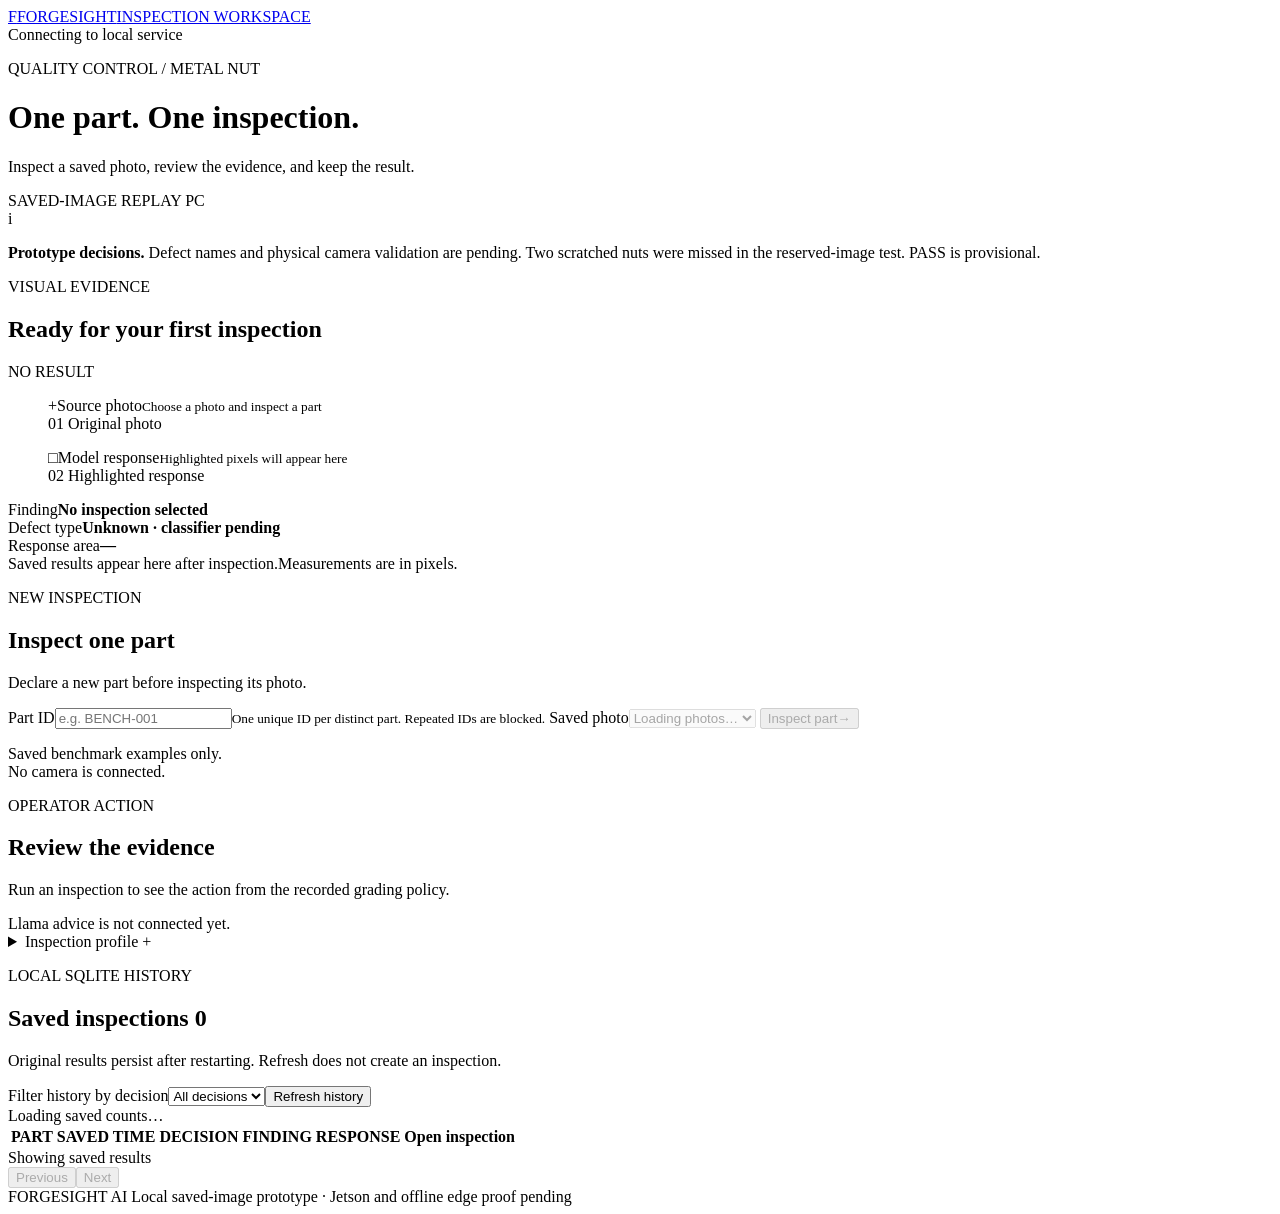
==== forgesight/web/index.html @ 2a3520cd "feat(ui): add local operator screen with real inspection and saved history" ====
<!doctype html>
<html lang="en">
<head>
  <meta charset="utf-8">
  <meta name="viewport" content="width=device-width, initial-scale=1">
  <meta name="description" content="ForgeSight local saved-image inspection workspace.">
  <title>ForgeSight | Local inspection</title>
  <link rel="icon" href="/assets/icon.svg" type="image/svg+xml">
  <link rel="stylesheet" href="/assets/style.css">
  <script src="/assets/app.js" defer></script>
</head>
<body>
  <header class="topbar">
    <a class="brand" href="/" aria-label="ForgeSight home"><span class="brand-mark" aria-hidden="true">F<span></span></span><span>FORGESIGHT<span class="brand-sub">INSPECTION WORKSPACE</span></span></a>
    <div class="connection"><span id="health-dot" class="status-dot"></span><span id="health-label">Connecting to local service</span></div>
  </header>
  <main>
    <div class="page-heading"><div><p class="eyebrow">QUALITY CONTROL / METAL NUT</p><h1>One part. One inspection.</h1><p class="intro">Inspect a saved photo, review the evidence, and keep the result.</p></div><span class="mode-tag">SAVED-IMAGE REPLAY <span>PC</span></span></div>
    <div class="prototype-note"><span class="notice-icon" aria-hidden="true">i</span><p><strong>Prototype decisions.</strong> Defect names and physical camera validation are pending. Two scratched nuts were missed in the reserved-image test. PASS is provisional.</p></div>
    <div id="message" class="message" role="alert" hidden></div>
    <section class="workspace" aria-label="Inspection workspace">
      <div class="evidence card">
        <div class="card-heading"><div><p class="eyebrow">VISUAL EVIDENCE</p><h2 id="result-heading">Ready for your first inspection</h2></div><span id="grade" class="grade neutral">NO RESULT</span></div>
        <div class="image-grid">
          <figure><div class="image-frame"><img id="source-image" alt="Source photo for the selected saved inspection" hidden><div id="source-empty" class="image-empty"><span class="image-symbol" aria-hidden="true">+</span><span>Source photo</span><small>Choose a photo and inspect a part</small></div></div><figcaption>01 <span>Original photo</span></figcaption></figure>
          <figure><div class="image-frame"><img id="overlay-image" alt="Model response and region boxes for the selected inspection" hidden><div id="overlay-empty" class="image-empty"><span class="image-symbol" aria-hidden="true">&#9633;</span><span>Model response</span><small>Highlighted pixels will appear here</small></div></div><figcaption>02 <span>Highlighted response</span></figcaption></figure>
        </div>
        <div class="finding-grid"><div><span class="field-label">Finding</span><strong id="finding">No inspection selected</strong></div><div><span class="field-label">Defect type</span><strong id="defect-type">Unknown &middot; classifier pending</strong></div><div><span class="field-label">Response area</span><strong id="area">&mdash;</strong></div></div>
        <div class="evidence-footer"><span id="result-time">Saved results appear here after inspection.</span><span id="model-time">Measurements are in pixels.</span></div>
      </div>
      <aside class="controls">
        <section class="card inspect-card"><p class="eyebrow">NEW INSPECTION</p><h2>Inspect one part</h2><p class="muted">Declare a new part before inspecting its photo.</p>
          <form id="inspect-form">
            <label for="part-id">Part ID</label><input id="part-id" name="part-id" placeholder="e.g. BENCH-001" maxlength="128" required autocomplete="off" aria-describedby="part-help"><small id="part-help">One unique ID per distinct part. Repeated IDs are blocked.</small>
            <label for="sample-id">Saved photo</label><select id="sample-id" name="sample-id" required disabled><option value="">Loading photos&hellip;</option></select>
            <button id="inspect-button" class="primary" type="submit" disabled><span id="button-label">Inspect part</span><span aria-hidden="true">&#8594;</span></button>
            <p id="inspect-progress" role="status" class="progress" aria-live="polite"></p>
          </form>
          <div class="replay-help"><span class="tiny-dot"></span><p>Saved benchmark examples only.<br>No camera is connected.</p></div>
        </section>
        <section class="card guidance"><p class="eyebrow">OPERATOR ACTION</p><h2 id="action-heading">Review the evidence</h2><p id="operator-action">Run an inspection to see the action from the recorded grading policy.</p><div class="advice-state"><span class="tiny-dot pending"></span>Llama advice is not connected yet.</div></section>
        <details class="profile"><summary>Inspection profile <span aria-hidden="true">+</span></summary><p>EfficientAD-S &middot; FP32<br>700 &times; 700 RGB photos &rarr; 256 &times; 256 model input<br>Pixel-only prototype policy<br>No calibrated millimetres or certified acceptance limits.</p></details>
      </aside>
    </section>
    <section class="card history-section" aria-labelledby="history-heading">
      <div class="history-heading"><div><p class="eyebrow">LOCAL SQLITE HISTORY</p><h2 id="history-heading">Saved inspections <span id="total-count" class="count">0</span></h2><p class="muted">Original results persist after restarting. Refresh does not create an inspection.</p></div><div class="history-tools"><label for="grade-filter" class="sr-only">Filter history by decision</label><select id="grade-filter"><option value="">All decisions</option><option value="PASS">PASS</option><option value="REVIEW">REVIEW</option><option value="REJECT">REJECT</option></select><button id="refresh-history" class="secondary" type="button">Refresh history</button></div></div>
      <div id="counts" class="history-counts" aria-live="polite">Loading saved counts&hellip;</div>
      <div class="table-scroll"><table><thead><tr><th scope="col">PART</th><th scope="col">SAVED TIME</th><th scope="col">DECISION</th><th scope="col">FINDING</th><th scope="col">RESPONSE</th><th scope="col"><span class="sr-only">Open inspection</span></th></tr></thead><tbody id="history-body"></tbody></table></div>
      <p id="history-empty" class="history-empty" hidden>No inspections in this view. Inspect a new part to save the first result.</p>
      <div class="pagination"><span id="page-label">Showing saved results</span><div><button id="previous-page" class="secondary small" type="button" disabled>Previous</button><button id="next-page" class="secondary small" type="button" disabled>Next</button></div></div>
    </section>
    <footer>FORGESIGHT AI <span>Local saved-image prototype &middot; Jetson and offline edge proof pending</span></footer>
  </main>
</body>
</html>
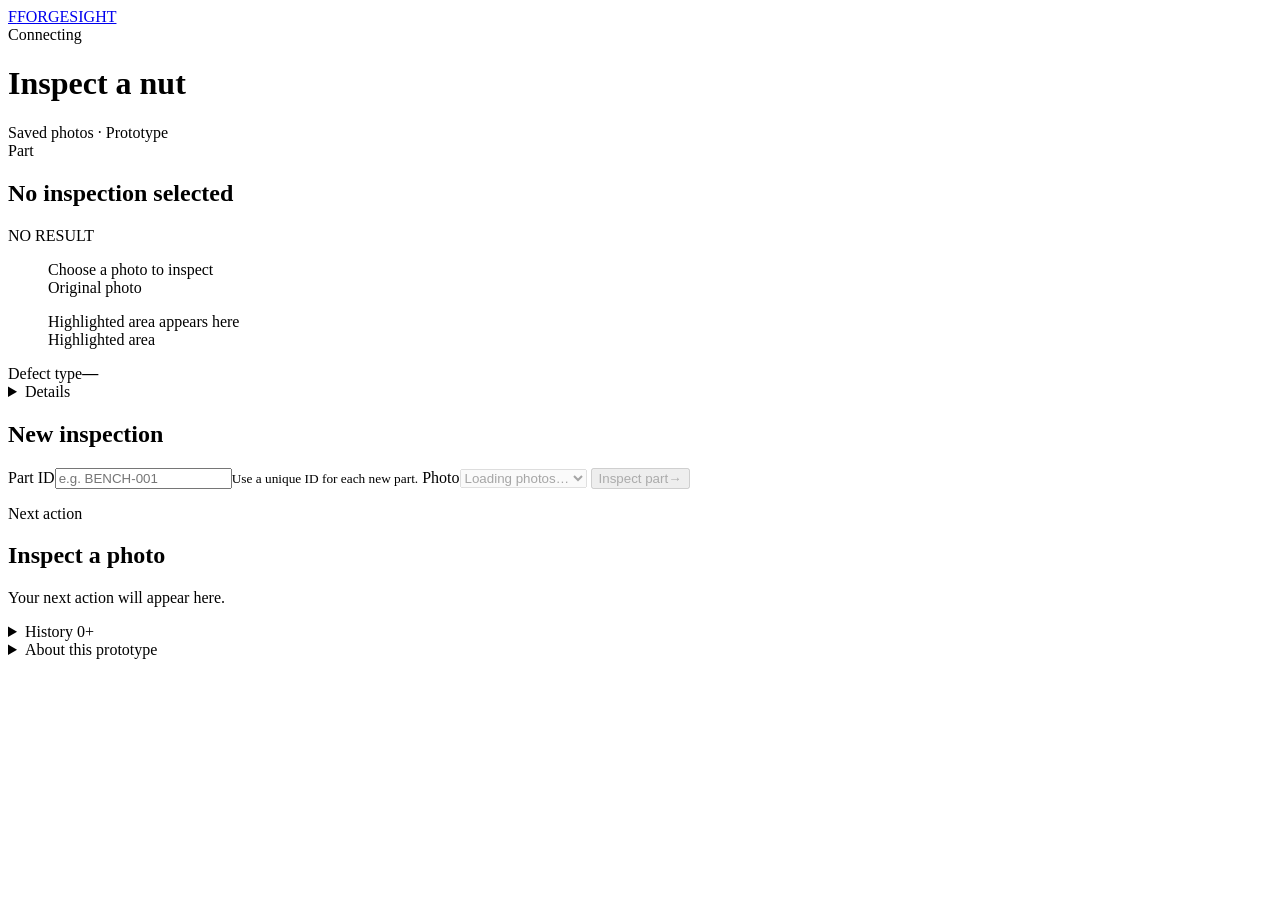
==== commit 84054e4c: "refactor(ui): show essential inspection information first" ====
--- a/forgesight/web/index.html
+++ b/forgesight/web/index.html
@@ -3,53 +3,70 @@
 <head>
   <meta charset="utf-8">
   <meta name="viewport" content="width=device-width, initial-scale=1">
-  <meta name="description" content="ForgeSight local saved-image inspection workspace.">
-  <title>ForgeSight | Local inspection</title>
+  <meta name="description" content="ForgeSight local nut inspection.">
+  <title>ForgeSight | Inspect</title>
   <link rel="icon" href="/assets/icon.svg" type="image/svg+xml">
   <link rel="stylesheet" href="/assets/style.css">
   <script src="/assets/app.js" defer></script>
 </head>
 <body>
   <header class="topbar">
-    <a class="brand" href="/" aria-label="ForgeSight home"><span class="brand-mark" aria-hidden="true">F<span></span></span><span>FORGESIGHT<span class="brand-sub">INSPECTION WORKSPACE</span></span></a>
-    <div class="connection"><span id="health-dot" class="status-dot"></span><span id="health-label">Connecting to local service</span></div>
+    <a class="brand" href="/" aria-label="ForgeSight home"><span class="brand-mark" aria-hidden="true">F</span>FORGESIGHT</a>
+    <div class="connection" role="status"><span id="health-dot" class="status-dot"></span><span id="health-label">Connecting</span></div>
   </header>
   <main>
-    <div class="page-heading"><div><p class="eyebrow">QUALITY CONTROL / METAL NUT</p><h1>One part. One inspection.</h1><p class="intro">Inspect a saved photo, review the evidence, and keep the result.</p></div><span class="mode-tag">SAVED-IMAGE REPLAY <span>PC</span></span></div>
-    <div class="prototype-note"><span class="notice-icon" aria-hidden="true">i</span><p><strong>Prototype decisions.</strong> Defect names and physical camera validation are pending. Two scratched nuts were missed in the reserved-image test. PASS is provisional.</p></div>
+    <div class="page-heading"><h1>Inspect a nut</h1><span class="mode-tag">Saved photos &middot; Prototype</span></div>
     <div id="message" class="message" role="alert" hidden></div>
     <section class="workspace" aria-label="Inspection workspace">
-      <div class="evidence card">
-        <div class="card-heading"><div><p class="eyebrow">VISUAL EVIDENCE</p><h2 id="result-heading">Ready for your first inspection</h2></div><span id="grade" class="grade neutral">NO RESULT</span></div>
+      <section class="evidence card" aria-label="Inspection result">
+        <div class="card-heading"><div><span class="field-label">Part</span><h2 id="result-heading">No inspection selected</h2></div><span id="grade" class="grade neutral">NO RESULT</span></div>
         <div class="image-grid">
-          <figure><div class="image-frame"><img id="source-image" alt="Source photo for the selected saved inspection" hidden><div id="source-empty" class="image-empty"><span class="image-symbol" aria-hidden="true">+</span><span>Source photo</span><small>Choose a photo and inspect a part</small></div></div><figcaption>01 <span>Original photo</span></figcaption></figure>
-          <figure><div class="image-frame"><img id="overlay-image" alt="Model response and region boxes for the selected inspection" hidden><div id="overlay-empty" class="image-empty"><span class="image-symbol" aria-hidden="true">&#9633;</span><span>Model response</span><small>Highlighted pixels will appear here</small></div></div><figcaption>02 <span>Highlighted response</span></figcaption></figure>
+          <figure>
+            <div class="image-frame"><img id="source-image" alt="Original photo of the selected part" hidden><div id="source-empty" class="image-empty">Choose a photo to inspect</div></div>
+            <figcaption>Original photo</figcaption>
+          </figure>
+          <figure>
+            <div class="image-frame"><img id="overlay-image" alt="Highlighted model response on the selected part" hidden><div id="overlay-empty" class="image-empty">Highlighted area appears here</div></div>
+            <figcaption>Highlighted area</figcaption>
+          </figure>
         </div>
-        <div class="finding-grid"><div><span class="field-label">Finding</span><strong id="finding">No inspection selected</strong></div><div><span class="field-label">Defect type</span><strong id="defect-type">Unknown &middot; classifier pending</strong></div><div><span class="field-label">Response area</span><strong id="area">&mdash;</strong></div></div>
-        <div class="evidence-footer"><span id="result-time">Saved results appear here after inspection.</span><span id="model-time">Measurements are in pixels.</span></div>
-      </div>
+        <div class="type-line"><span>Defect type</span><strong id="defect-type">&mdash;</strong></div>
+        <details id="result-details" class="record-details">
+          <summary>Details</summary>
+          <dl><div><dt>Finding</dt><dd id="finding">No inspection selected</dd></div><div><dt>Response area</dt><dd id="area">&mdash;</dd></div><div><dt>Saved</dt><dd id="result-time">&mdash;</dd></div><div><dt>Timing</dt><dd id="model-time">&mdash;</dd></div><div><dt>Recorded action</dt><dd id="recorded-action">&mdash;</dd></div></dl>
+          <p id="error-detail" hidden></p>
+        </details>
+      </section>
       <aside class="controls">
-        <section class="card inspect-card"><p class="eyebrow">NEW INSPECTION</p><h2>Inspect one part</h2><p class="muted">Declare a new part before inspecting its photo.</p>
+        <section class="card inspect-card">
+          <h2>New inspection</h2>
           <form id="inspect-form">
-            <label for="part-id">Part ID</label><input id="part-id" name="part-id" placeholder="e.g. BENCH-001" maxlength="128" required autocomplete="off" aria-describedby="part-help"><small id="part-help">One unique ID per distinct part. Repeated IDs are blocked.</small>
-            <label for="sample-id">Saved photo</label><select id="sample-id" name="sample-id" required disabled><option value="">Loading photos&hellip;</option></select>
+            <label for="part-id">Part ID</label><input id="part-id" name="part-id" placeholder="e.g. BENCH-001" maxlength="128" required autocomplete="off" aria-describedby="part-help"><small id="part-help">Use a unique ID for each new part.</small>
+            <label for="sample-id">Photo</label><select id="sample-id" name="sample-id" required disabled><option value="">Loading photos&hellip;</option></select>
             <button id="inspect-button" class="primary" type="submit" disabled><span id="button-label">Inspect part</span><span aria-hidden="true">&#8594;</span></button>
-            <p id="inspect-progress" role="status" class="progress" aria-live="polite"></p>
+            <p id="inspect-progress" class="progress" role="status" aria-live="polite"></p>
           </form>
-          <div class="replay-help"><span class="tiny-dot"></span><p>Saved benchmark examples only.<br>No camera is connected.</p></div>
         </section>
-        <section class="card guidance"><p class="eyebrow">OPERATOR ACTION</p><h2 id="action-heading">Review the evidence</h2><p id="operator-action">Run an inspection to see the action from the recorded grading policy.</p><div class="advice-state"><span class="tiny-dot pending"></span>Llama advice is not connected yet.</div></section>
-        <details class="profile"><summary>Inspection profile <span aria-hidden="true">+</span></summary><p>EfficientAD-S &middot; FP32<br>700 &times; 700 RGB photos &rarr; 256 &times; 256 model input<br>Pixel-only prototype policy<br>No calibrated millimetres or certified acceptance limits.</p></details>
+        <section class="card guidance" aria-label="Next action"><span class="field-label">Next action</span><h2 id="action-heading">Inspect a photo</h2><p id="operator-action">Your next action will appear here.</p></section>
       </aside>
     </section>
-    <section class="card history-section" aria-labelledby="history-heading">
-      <div class="history-heading"><div><p class="eyebrow">LOCAL SQLITE HISTORY</p><h2 id="history-heading">Saved inspections <span id="total-count" class="count">0</span></h2><p class="muted">Original results persist after restarting. Refresh does not create an inspection.</p></div><div class="history-tools"><label for="grade-filter" class="sr-only">Filter history by decision</label><select id="grade-filter"><option value="">All decisions</option><option value="PASS">PASS</option><option value="REVIEW">REVIEW</option><option value="REJECT">REJECT</option></select><button id="refresh-history" class="secondary" type="button">Refresh history</button></div></div>
-      <div id="counts" class="history-counts" aria-live="polite">Loading saved counts&hellip;</div>
-      <div class="table-scroll"><table><thead><tr><th scope="col">PART</th><th scope="col">SAVED TIME</th><th scope="col">DECISION</th><th scope="col">FINDING</th><th scope="col">RESPONSE</th><th scope="col"><span class="sr-only">Open inspection</span></th></tr></thead><tbody id="history-body"></tbody></table></div>
-      <p id="history-empty" class="history-empty" hidden>No inspections in this view. Inspect a new part to save the first result.</p>
-      <div class="pagination"><span id="page-label">Showing saved results</span><div><button id="previous-page" class="secondary small" type="button" disabled>Previous</button><button id="next-page" class="secondary small" type="button" disabled>Next</button></div></div>
-    </section>
-    <footer>FORGESIGHT AI <span>Local saved-image prototype &middot; Jetson and offline edge proof pending</span></footer>
+    <details id="history-panel" class="card history-section">
+      <summary><span>History <span id="total-count" class="count">0</span></span><span class="disclosure-mark" aria-hidden="true">+</span></summary>
+      <div class="history-content">
+        <div class="history-heading"><h2 id="history-heading">Saved inspections</h2><div class="history-tools"><label for="grade-filter" class="sr-only">Filter history by decision</label><select id="grade-filter"><option value="">All decisions</option><option value="PASS">PASS</option><option value="REVIEW">REVIEW</option><option value="REJECT">REJECT</option></select><button id="refresh-history" class="secondary" type="button">Refresh history</button></div></div>
+        <div id="counts" class="history-counts" aria-live="polite">Loading saved counts&hellip;</div>
+        <div class="table-scroll"><table><thead><tr><th scope="col">PART</th><th scope="col">SAVED TIME</th><th scope="col">DECISION</th><th scope="col">FINDING</th><th scope="col">RESPONSE</th><th scope="col"><span class="sr-only">Open inspection</span></th></tr></thead><tbody id="history-body"></tbody></table></div>
+        <p id="history-empty" class="history-empty" hidden>No saved inspections in this view.</p>
+        <div class="pagination"><span id="page-label">Showing saved results</span><div><button id="previous-page" class="secondary small" type="button" disabled>Previous</button><button id="next-page" class="secondary small" type="button" disabled>Next</button></div></div>
+      </div>
+    </details>
+    <details id="about-panel" class="about-panel">
+      <summary>About this prototype</summary>
+      <p>Saved benchmark photos, not a live camera. PASS is provisional: two scratched nuts were missed in the reserved-image test. Defect names are unknown until classification is validated.</p>
+      <p>Highlighted pixels are model responses, not verified physical damage measurements. There are no calibrated millimetres or certified acceptance limits.</p>
+      <p>Next actions come from fixed rules. Llama advice and verified cause information are not connected to this screen. Jetson and offline edge validation remain pending.</p>
+      <p>Profile: EfficientAD-S, FP32; 700 &times; 700 RGB photos resized to 256 &times; 256. History counts distinct declared part IDs and survives restarts.</p>
+    </details>
   </main>
 </body>
 </html>
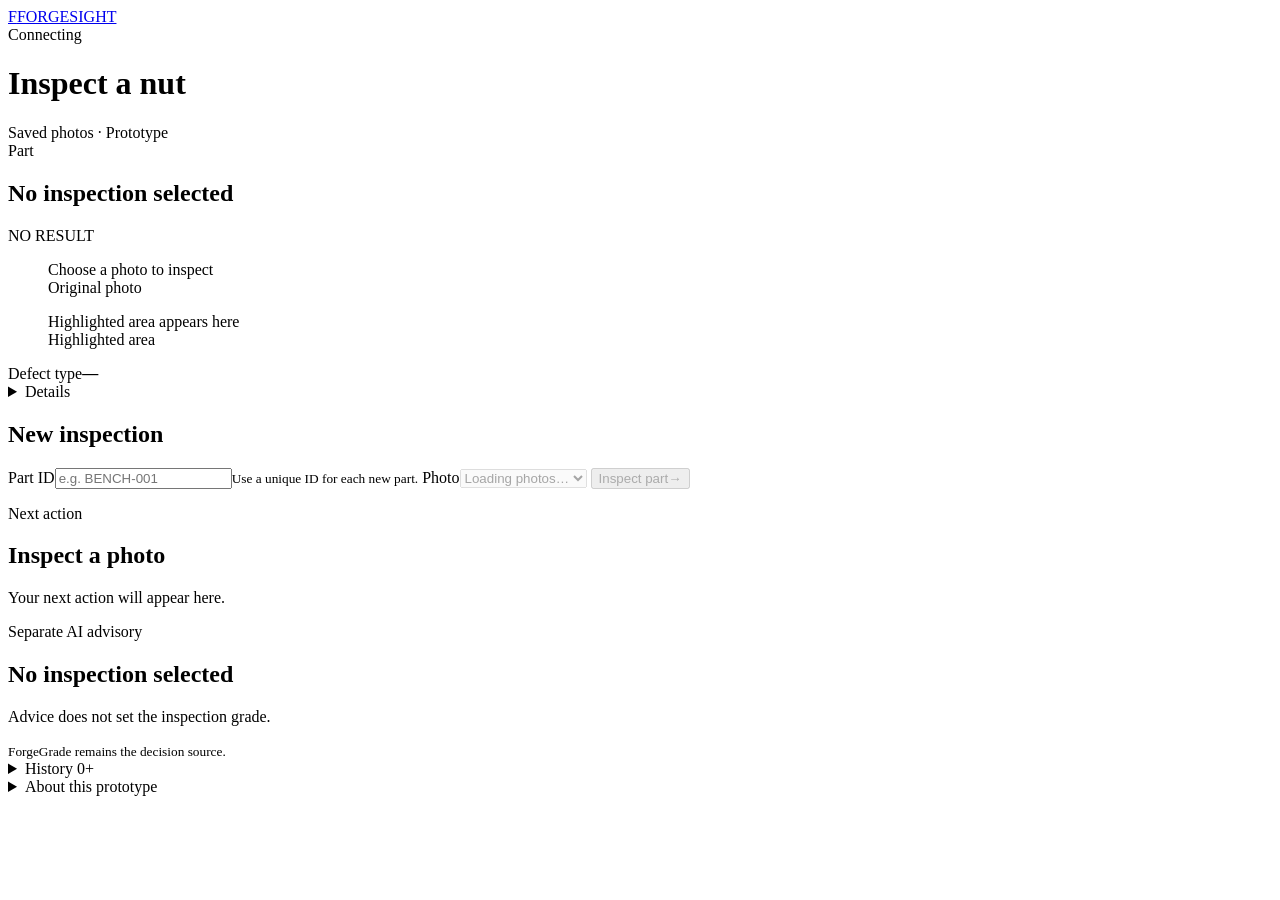
==== commit f09f2d33: "feat(assist): display saved Jetson advisory separately in operator UI" ====
--- a/forgesight/web/index.html
+++ b/forgesight/web/index.html
@@ -48,6 +48,7 @@
           </form>
         </section>
         <section class="card guidance" aria-label="Next action"><span class="field-label">Next action</span><h2 id="action-heading">Inspect a photo</h2><p id="operator-action">Your next action will appear here.</p></section>
+        <section class="card advice" aria-label="Separate AI advisory"><span class="field-label">Separate AI advisory</span><h2 id="advice-heading">No inspection selected</h2><p id="advice-note" aria-live="polite">Advice does not set the inspection grade.</p><small id="advice-source">ForgeGrade remains the decision source.</small></section>
       </aside>
     </section>
     <details id="history-panel" class="card history-section">
@@ -64,7 +65,7 @@
       <summary>About this prototype</summary>
       <p>Saved benchmark photos, not a live camera. PASS is provisional: two scratched nuts were missed in the reserved-image test. Defect names are unknown until classification is validated.</p>
       <p>Highlighted pixels are model responses, not verified physical damage measurements. There are no calibrated millimetres or certified acceptance limits.</p>
-      <p>Next actions come from fixed rules. Llama advice and verified cause information are not connected to this screen. Jetson and offline edge validation remain pending.</p>
+      <p>Next actions come from fixed rules. A separate prototype Llama note may appear when a matching local Jetson report is configured. It needs human review and is not a confirmed cause or approved factory procedure. Physical-nut and offline end-to-end validation remain pending.</p>
       <p>Profile: EfficientAD-S, FP32; 700 &times; 700 RGB photos resized to 256 &times; 256. History counts distinct declared part IDs and survives restarts.</p>
     </details>
   </main>
